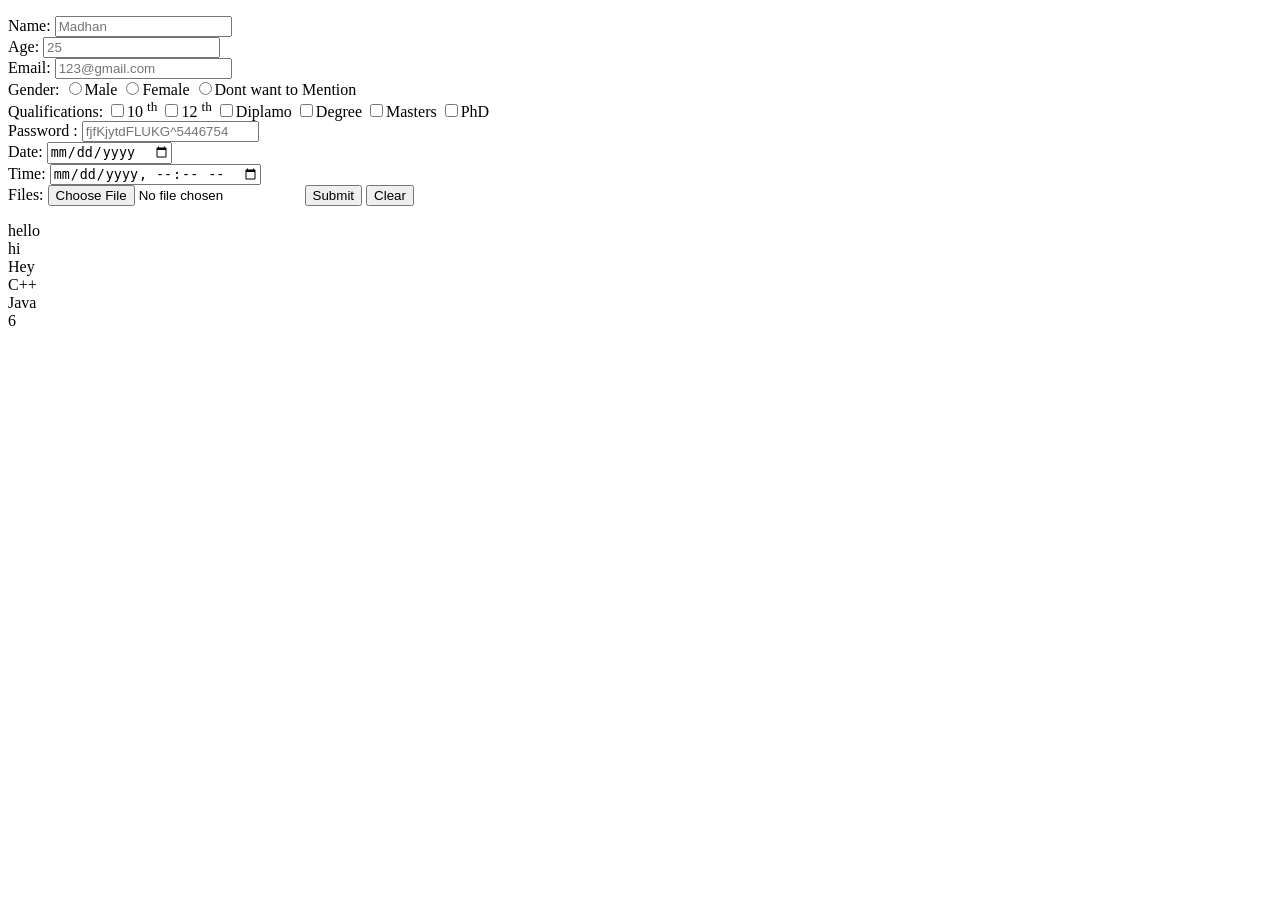
==== HTML-CSS/form.html @ 3040bc74 "HTML CSS" ====
<!DOCTYPE html>
<html lang="en">
<head>
    <meta charset="UTF-8">
    <meta name="viewport" content="width=device-width, initial-scale=1.0">
    <title>Forms</title>
</head>
<body>
    <form>
        <p>
            Name: <input type="text" placeholder="Madhan"><br>
            Age: <input type="number" placeholder="25"><br>
            Email: <input type="mail" placeholder="123@gmail.com"><br>
            Gender: <input type="radio" name="gender" id="1">Male
            <input type="radio" name="gender" id="2">Female
            <input type="radio" name="gender" id="3">Dont want to Mention <br>
            Qualifications: <input type="checkbox" name="qualification" id="1">10 <sup>th</sup> 
            <input type="checkbox" name="qualification" id="2">12 <sup>th</sup>
            <input type="checkbox" name="qualification" id="6">Diplamo
            <input type="checkbox" name="qualification" id="3">Degree
            <input type="checkbox" name="qualification" id="4">Masters
            <input type="checkbox" name="qualification" id="5">PhD <br>
            Password : <input type="password" placeholder="fjfKjytdFLUKG^5446754"><br>
            Date: <input type="date"><br>
            Time: <input type="datetime-local">
            <br>
            Files: <input type="file">
            <button type="submit">Submit</button> <button type="reset">Clear</button>
        </p>
    </form>
    <header>hello</header>
    <div id="1">hi</div>
    <div id="2">Hey</div>
    <div class="CSE">C++</div>
    <label for="Name">Java</label>
    <footer>6</footer>
</body>
</html>
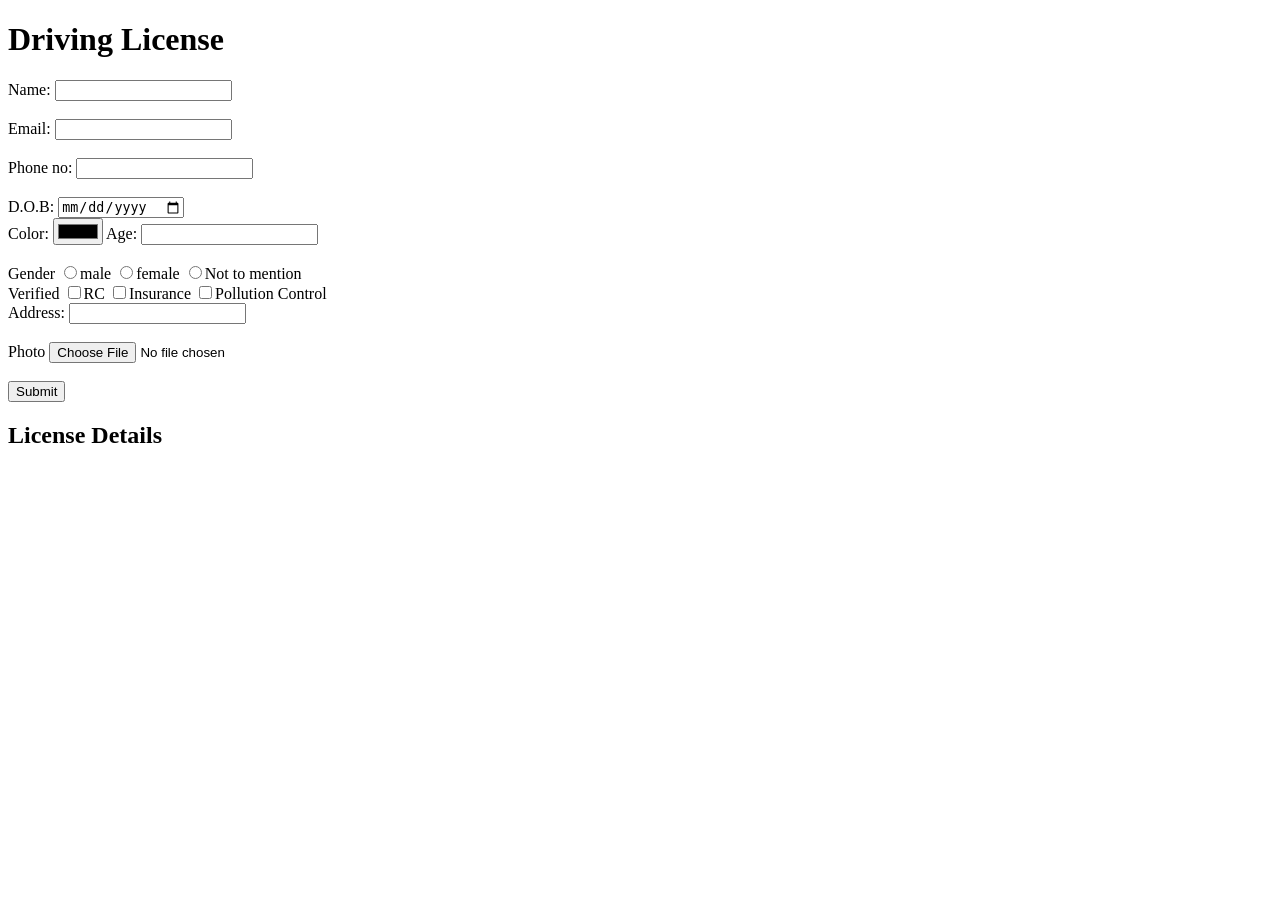
==== commit e5252a26: "Forms" ====
--- a/HTML-CSS/form.html
+++ b/HTML-CSS/form.html
@@ -3,36 +3,55 @@
 <head>
     <meta charset="UTF-8">
     <meta name="viewport" content="width=device-width, initial-scale=1.0">
-    <title>Forms</title>
+    <title>Responsive form</title>
 </head>
 <body>
-    <form>
-        <p>
-            Name: <input type="text" placeholder="Madhan"><br>
-            Age: <input type="number" placeholder="25"><br>
-            Email: <input type="mail" placeholder="123@gmail.com"><br>
-            Gender: <input type="radio" name="gender" id="1">Male
-            <input type="radio" name="gender" id="2">Female
-            <input type="radio" name="gender" id="3">Dont want to Mention <br>
-            Qualifications: <input type="checkbox" name="qualification" id="1">10 <sup>th</sup> 
-            <input type="checkbox" name="qualification" id="2">12 <sup>th</sup>
-            <input type="checkbox" name="qualification" id="6">Diplamo
-            <input type="checkbox" name="qualification" id="3">Degree
-            <input type="checkbox" name="qualification" id="4">Masters
-            <input type="checkbox" name="qualification" id="5">PhD <br>
-            Password : <input type="password" placeholder="fjfKjytdFLUKG^5446754"><br>
-            Date: <input type="date"><br>
-            Time: <input type="datetime-local">
-            <br>
-            Files: <input type="file">
-            <button type="submit">Submit</button> <button type="reset">Clear</button>
-        </p>
+    <h1>Driving License</h1>
+    <form id="details">
+        <label>Name:</label>
+        <input type="text" id="name" required>
+        <br><br>
+        <label>Email:</label>
+        <input type="email" id="mail" required>
+        <br><br>
+        <label>Phone no:</label>
+        <input type="number" id="phone" required>
+        <br><br>
+        <label>D.O.B:</label>
+        <input type="date"  id="dob">
+        <br>
+        <label >Color:</label>
+        <input type="color" >
+        <label>Age:</label>
+        <input type="number" id="age" required>
+        <br><br>
+        <label>Gender</label>
+        <input type="radio" name="gender" id="male" value="male" required>male
+        <input type="radio" name="gender" id="female" value="female">female
+        <input type="radio" name="gender" id="not-to-mention" value="not to mention">Not to mention
+        <br>
+        <label>Verified</label>
+        <input type="checkbox" name="documents" value="RC book">RC
+        <input type="checkbox" name="documents" value="Insurance">Insurance
+        <input type="checkbox" name="documents" value="Pollution Control">Pollution Control
+        <br>
+        <label>Address:</label>
+        <input type="text" id="address" required>
+        <br><br>
+        <label>Photo</label>
+        <input type="file" id="image" accept="image/*" required>
+        <br><br>
+        <button type="submit">Submit</button>
     </form>
-    <header>hello</header>
-    <div id="1">hi</div>
-    <div id="2">Hey</div>
-    <div class="CSE">C++</div>
-    <label for="Name">Java</label>
-    <footer>6</footer>
+    <h2>License Details</h2>
+    <p id="p1"></p>
+    <p id="p2"></p>
+    <p id="p3"></p>
+    <p id="p4"></p>
+    <p id="p5"></p>
+    <p id="p6"></p>
+    <p id="p7"></p>
+    <img id="dp" width="200px" >
+    <script src="Form.js" ></script>
 </body>
 </html>
